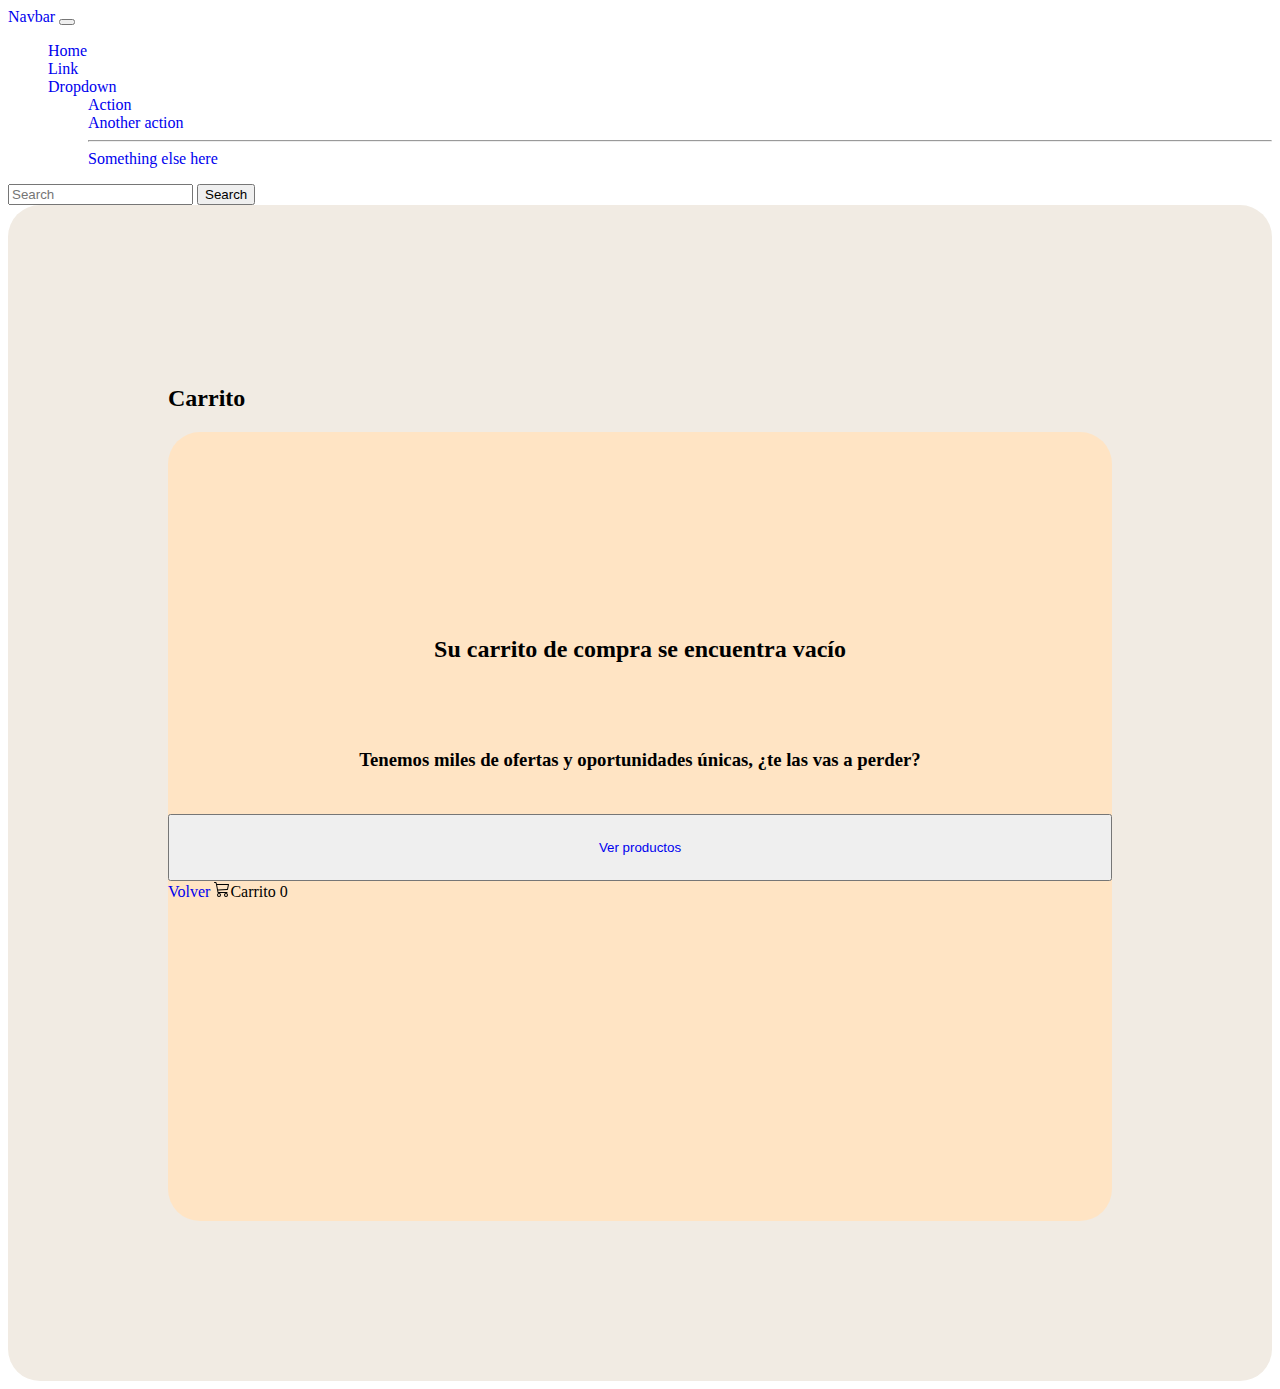
==== pages/carrito.html @ 56a05614 "añadiendo productos al carrito de compras, vaciar productos" ====
<!DOCTYPE html>
<html lang="en">
<head>
    <meta charset="UTF-8">
    <meta http-equiv="X-UA-Compatible" content="IE=edge">
    <meta name="viewport" content="width=device-width, initial-scale=1.0">
    <link href="https://cdn.jsdelivr.net/npm/bootstrap@5.3.0-alpha1/dist/css/bootstrap.min.css" rel="stylesheet" integrity="sha384-GLhlTQ8iRABdZLl6O3oVMWSktQOp6b7In1Zl3/Jr59b6EGGoI1aFkw7cmDA6j6gD" crossorigin="anonymous">
    <link rel="stylesheet" href="../css/styles.css">
    <title>Document</title>
</head>
<body>
    <nav class="navbar navbar-expand-lg bg-body-tertiary">
        <div class="container-fluid">
          <a class="navbar-brand" href="#">Navbar</a>
          <button class="navbar-toggler" type="button" data-bs-toggle="collapse" data-bs-target="#navbarSupportedContent" aria-controls="navbarSupportedContent" aria-expanded="false" aria-label="Toggle navigation">
            <span class="navbar-toggler-icon"></span>
          </button>
          <div class="collapse navbar-collapse" id="navbarSupportedContent">
            <ul class="navbar-nav me-auto mb-2 mb-lg-0">
              <li class="nav-item">
                <a class="nav-link active" aria-current="page" href="#">Home</a>
              </li>
              <li class="nav-item">
                <a class="nav-link" href="#">Link</a>
              </li>
              <li class="nav-item dropdown">
                <a class="nav-link dropdown-toggle" href="#" role="button" data-bs-toggle="dropdown" aria-expanded="false">
                  Dropdown
                </a>
                <ul class="dropdown-menu">
                  <li><a class="dropdown-item" href="#">Action</a></li>
                  <li><a class="dropdown-item" href="#">Another action</a></li>
                  <li><hr class="dropdown-divider"></li>
                  <li><a class="dropdown-item" href="#">Something else here</a></li>
                </ul>
              </li>
              <li class="nav-item">
                <a class="nav-link disabled">Disabled</a>
              </li>
            </ul>
            <form class="d-flex" role="search">
              <input class="form-control me-2" type="search" placeholder="Search" aria-label="Search">
              <button class="btn btn-outline-success" type="submit">Search</button>
            </form>
          </div>
        </div>
      </nav>
    <main class="main-carrito" >
      <h2 class="titulo-principal"> Carrito</h2>
        <!--<div class="contenedor-carrito">
          <h2 id="carrito-vacio" class="carrito-vacio">Su carrito de compra se encuentra vacío</h2>
          <h3 id="carrito-vacio" class="carrito-vacio">Tenemos miles de ofertas y oportunidades únicas, ¿te las vas a perder?</h3>
          <button id="carrito-vacio" class="carrito-vacio">  <a href="./productos.html">Ver productos</a></button>
          <nav>
            <li>
              <a href="boton-volver" href="../pages/productos.html">Volver</a>
              <svg xmlns="http://www.w3.org/2000/svg" width="16" height="16" fill="currentColor" class="bi bi-cart3" viewBox="0 0 16 16">
              <path d="M0 1.5A.5.5 0 0 1 .5 1H2a.5.5 0 0 1 .485.379L2.89 3H14.5a.5.5 0 0 1 .49.598l-1 5a.5.5 0 0 1-.465.401l-9.397.472L4.415 11H13a.5.5 0 0 1 0 1H4a.5.5 0 0 1-.491-.408L2.01 3.607 1.61 2H.5a.5.5 0 0 1-.5-.5zM3.102 4l.84 4.479 9.144-.459L13.89 4H3.102zM5 12a2 2 0 1 0 0 4 2 2 0 0 0 0-4zm7 0a2 2 0 1 0 0 4 2 2 0 0 0 0-4zm-7 1a1 1 0 1 1 0 2 1 1 0 0 1 0-2zm7 0a1 1 0 1 1 0 2 1 1 0 0 1 0-2z"/>
              </svg>Carrito <span class="numerito"> 0</span>
            </li>
          </nav>
          <div id="carrito-productos" class="carrito-productos disabled">
            <div class="carrito-producto">
              <img class="carrito-producto-imagen" src="../img/despantallado.jpg">
              <div class="carrito-producto-titulo">
                <small>Titulo</small>
                <h3>Libro</h3>
              </div>
            <div class="carrito-producto-cantidad">
              <small>Cantidad</small>
              <p>1</p>
            </div>
            <div class="carrito-producto-precio">
              <small>Precio</small>
              <p>$</p>
            </div>
            <div class="carrito-producto-subtotal">
              <small>Prec</small>
              <p>$</p>
            </div>

            <button class="carrito-producto-eliminar"><svg xmlns="http://www.w3.org/2000/svg" width="16" height="16" fill="currentColor" class="bi bi-trash" viewBox="0 0 16 16">
                <path d="M5.5 5.5A.5.5 0 0 1 6 6v6a.5.5 0 0 1-1 0V6a.5.5 0 0 1 .5-.5Zm2.5 0a.5.5 0 0 1 .5.5v6a.5.5 0 0 1-1 0V6a.5.5 0 0 1 .5-.5Zm3 .5a.5.5 0 0 0-1 0v6a.5.5 0 0 0 1 0V6Z"/>
                <path d="M14.5 3a1 1 0 0 1-1 1H13v9a2 2 0 0 1-2 2H5a2 2 0 0 1-2-2V4h-.5a1 1 0 0 1-1-1V2a1 1 0 0 1 1-1H6a1 1 0 0 1 1-1h2a1 1 0 0 1 1 1h3.5a1 1 0 0 1 1 1v1ZM4.118 4 4 4.059V13a1 1 0 0 0 1 1h6a1 1 0 0 0 1-1V4.059L11.882 4H4.118ZM2.5 3h11V2h-11v1Z"/>
              </svg></button>
          
        </div>
        
        <div id="carrito-acciones" class="carrito-acciones disabled">
            <div class="carrito-acciones-izquierda">
                <button id="carrito-acciones-vaciar" class="carrito-acciones-vaciar">Vaciar carrito</button>
            </div>
            <div class="carrito-acciones-derecha">
                <div class="carrito-acciones-total">
                    <p>Total:</p>
                    <p id="total">$3000</p>
                </div>
                <button id="carrito-acciones-comprar" class="carrito-acciones-comprar">Comprar ahora</button>
            </div>
        </div>
    
        <p id="carrito-comprado" class="carrito-comprado disabled">Muchas gracias por tu compra. <i class="bi bi-emoji-laughing"></i></p>
      </div>-->
   
      <div class="contenedor-carrito">
        <h2 id="carrito-vacio" class="carrito-vacio  ">Su carrito de compra se encuentra vacío</h2>
          <h3 id="carrito-vacio" class="carrito-vacio">Tenemos miles de ofertas y oportunidades únicas, ¿te las vas a perder?</h3>
          <button id="carrito-vacio" class="carrito-vacio ">  <a href="./productos.html">Ver productos</a></button>
          <nav>
            <li>
              <a class="boton-volver" href="../pages/productos.html">Volver</a>
              <svg xmlns="http://www.w3.org/2000/svg" width="16" height="16" fill="currentColor" class="bi bi-cart3" viewBox="0 0 16 16">
              <path d="M0 1.5A.5.5 0 0 1 .5 1H2a.5.5 0 0 1 .485.379L2.89 3H14.5a.5.5 0 0 1 .49.598l-1 5a.5.5 0 0 1-.465.401l-9.397.472L4.415 11H13a.5.5 0 0 1 0 1H4a.5.5 0 0 1-.491-.408L2.01 3.607 1.61 2H.5a.5.5 0 0 1-.5-.5zM3.102 4l.84 4.479 9.144-.459L13.89 4H3.102zM5 12a2 2 0 1 0 0 4 2 2 0 0 0 0-4zm7 0a2 2 0 1 0 0 4 2 2 0 0 0 0-4zm-7 1a1 1 0 1 1 0 2 1 1 0 0 1 0-2zm7 0a1 1 0 1 1 0 2 1 1 0 0 1 0-2z"/>
              </svg>Carrito <span class="numerito"> 0</span>
            </li>
          </nav>
     

        <div id="carrito-productos" class="carrito-productos disabled">
            <!-- Esto se va a completar con el JS -->
        </div>

        <div id="carrito-acciones" class="carrito-acciones disabled">
            <div class="carrito-acciones-izquierda">
                <button id="carrito-acciones-vaciar" class="carrito-acciones-vaciar">Vaciar carrito</button>
            </div>
            <div class="carrito-acciones-derecha">
                <div class="carrito-acciones-total">
                    <p>Total:</p>
                    <p id="total">$3000</p>
                </div>
                <button id="carrito-acciones-comprar" class="carrito-acciones-comprar">Comprar ahora</button>
            </div>
        </div>

        <p id="carrito-comprado" class="carrito-comprado">Muchas gracias por tu compra.</p>

    </div>
     

        
        
    </main>

    

    <script src="../js/carrito.js"></script>
    
</body>
</html>
---- css/styles.css ----
*{
    list-style: none;
    text-decoration: none;
}

a{  list-style: none;
    text-decoration: none;}

.principal{background-image: url(../img/old-books-arrangement-with-copy-space.jpg);
background-size: contain;
height: 50rem;}

.top-seller{background-color: rgb(24, 24, 48);
}

.contacto-pag{
    background-image: url(../img/creative-composition-with-different-books.jpg);
    height: 100vh;
    background-size: cover;
    
}



.fondo_apertura{
    margin-top: 8rem;
    display:flex;
    justify-content: center;
    align-self: center;
}

.fondo_inicio_sesion{
    margin-top: 8rem;
}


.main-carrito{
    background-color: rgb(241, 235, 227);
    padding: 10rem;
    border-radius: 2rem;
}
.contenedor-carrito{
    background-color: bisque;
    padding-top: 10rem;
    display:flex;
    flex-direction: column;
    justify-content: center;
    align-content: center;
    padding-bottom: 20rem;
    border-radius: 2rem;

}

.carrito-vacio{text-align: center;
padding: 1.5rem;}

.carrito button{ width: 18rem;
    border-radius: 2rem;
    background-color: blueviolet;
align-self: center;
color: aliceblue;}

.carrito a{color: aliceblue;
    font-size: 20px;

}


.titulo_todas_las_asesorias{text-align: center;
padding-top: 4rem;
padding-bottom: 4rem;}

.main-productos{
   background-color: rgb(224, 221, 218);}

/*carrito de compras*/




.carrito-productos{
    display: flex;
    flex-direction: column;
    gap: 1rem;
}

.carrito-producto{
    display: flex;
    justify-content: space-between;
    background-color: rgba(221, 210, 188, 0.849);
    padding: 0.5rem;
    border-radius: 1rem;
    align-items: center;
}
.carrito-producto-imagen{
    width: 4rem;
    border-radius: 1rem;
}

.carrito-producto small{
    font-size: .75rem;
}

.carrito-producto-eliminar{
    border: 0;
    background-color: transparent;
    width: 10vw;
    cursor: pointer;
}

.carrito-acciones{
    display: flex;
    justify-content: space-between;
}

.carrito-acciones-vaciar{
    border: 0;
    background-color: rgba(221, 210, 188, 0.849);
    padding: 1rem;
    border-radius: 1rem;
    text-transform: uppercase;
    cursor: pointer;
}

.carrito-acciones-comprar{
    border: 0;
    background-color: rgba(221, 210, 188, 0.849);
    padding: 1rem;
    border-radius: 1rem;
    text-transform: uppercase;
    cursor: pointer;
}

.carrito-acciones-derecha{
    display: flex;
}

.carrito-acciones-total{
    display: flex;
    background-color: rgba(221, 210, 188, 0.849);
    padding: 1rem;
    border-radius: 1rem;
    text-transform: uppercase;
    cursor: pointer;
    border-top-left-radius: 1rem;
    border-bottom-right-radius: 1rem;
    gap: 1rem;
}

.disabled{
    display: none;
}

.numero{
    background-color: white;
    padding: 0.5rem
}
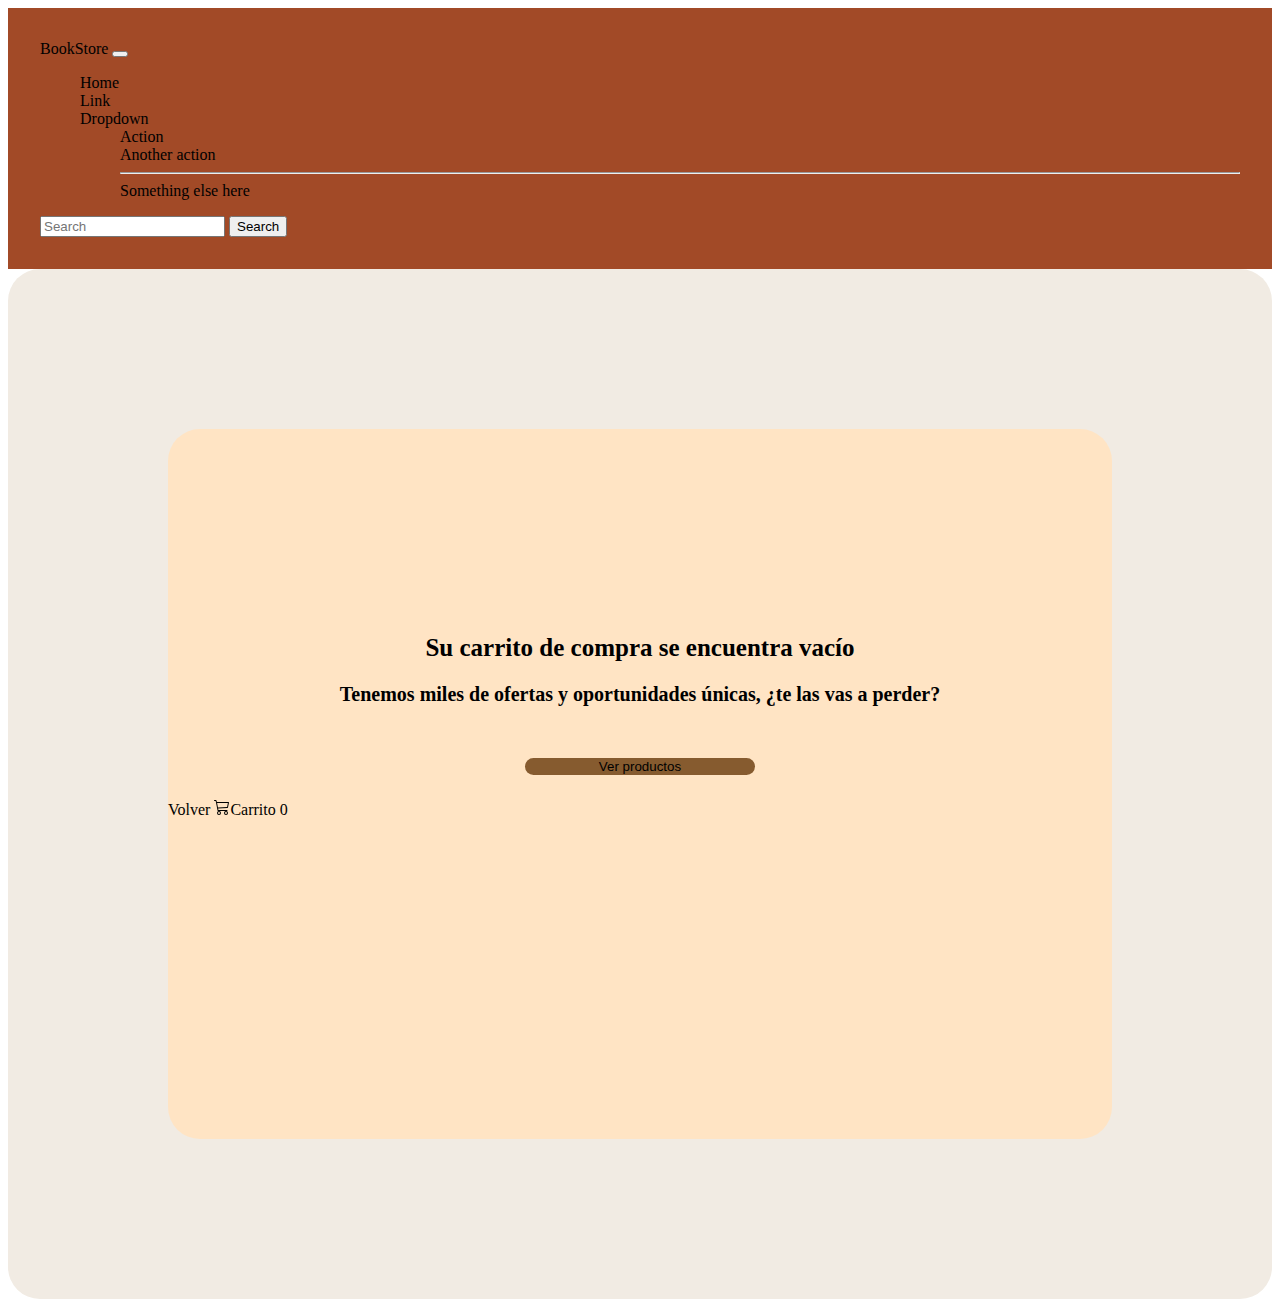
==== commit bc67224f: "agregando estilos" ====
--- a/pages/carrito.html
+++ b/pages/carrito.html
@@ -11,7 +11,7 @@
 <body>
     <nav class="navbar navbar-expand-lg bg-body-tertiary">
         <div class="container-fluid">
-          <a class="navbar-brand" href="#">Navbar</a>
+          <a class="navbar-brand" href="#">BookStore</a>
           <button class="navbar-toggler" type="button" data-bs-toggle="collapse" data-bs-target="#navbarSupportedContent" aria-controls="navbarSupportedContent" aria-expanded="false" aria-label="Toggle navigation">
             <span class="navbar-toggler-icon"></span>
           </button>
@@ -46,7 +46,7 @@
         </div>
       </nav>
     <main class="main-carrito" >
-      <h2 class="titulo-principal"> Carrito</h2>
+      
         <!--<div class="contenedor-carrito">
           <h2 id="carrito-vacio" class="carrito-vacio">Su carrito de compra se encuentra vacío</h2>
           <h3 id="carrito-vacio" class="carrito-vacio">Tenemos miles de ofertas y oportunidades únicas, ¿te las vas a perder?</h3>
@@ -102,19 +102,25 @@
         <p id="carrito-comprado" class="carrito-comprado disabled">Muchas gracias por tu compra. <i class="bi bi-emoji-laughing"></i></p>
       </div>-->
    
-      <div class="contenedor-carrito">
-        <h2 id="carrito-vacio" class="carrito-vacio  ">Su carrito de compra se encuentra vacío</h2>
-          <h3 id="carrito-vacio" class="carrito-vacio">Tenemos miles de ofertas y oportunidades únicas, ¿te las vas a perder?</h3>
-          <button id="carrito-vacio" class="carrito-vacio ">  <a href="./productos.html">Ver productos</a></button>
-          <nav>
-            <li>
-              <a class="boton-volver" href="../pages/productos.html">Volver</a>
-              <svg xmlns="http://www.w3.org/2000/svg" width="16" height="16" fill="currentColor" class="bi bi-cart3" viewBox="0 0 16 16">
-              <path d="M0 1.5A.5.5 0 0 1 .5 1H2a.5.5 0 0 1 .485.379L2.89 3H14.5a.5.5 0 0 1 .49.598l-1 5a.5.5 0 0 1-.465.401l-9.397.472L4.415 11H13a.5.5 0 0 1 0 1H4a.5.5 0 0 1-.491-.408L2.01 3.607 1.61 2H.5a.5.5 0 0 1-.5-.5zM3.102 4l.84 4.479 9.144-.459L13.89 4H3.102zM5 12a2 2 0 1 0 0 4 2 2 0 0 0 0-4zm7 0a2 2 0 1 0 0 4 2 2 0 0 0 0-4zm-7 1a1 1 0 1 1 0 2 1 1 0 0 1 0-2zm7 0a1 1 0 1 1 0 2 1 1 0 0 1 0-2z"/>
-              </svg>Carrito <span class="numerito"> 0</span>
-            </li>
-          </nav>
-     
+      <div class="contenedor-carrito ">
+        <div id="carrito-vacio" class="carrito-vacio" >
+          <h2>Su carrito de compra se encuentra vacío</h2>
+          <h3>Tenemos miles de ofertas y oportunidades únicas, ¿te las vas a perder?</h3>
+          <button>  <a href="./productos.html">Ver productos</a></button>
+        </div>
+          <aside >
+            <nav>
+              <li>
+                <a class="boton-volver" href="../pages/productos.html">Volver</a>
+                <svg xmlns="http://www.w3.org/2000/svg" width="16" height="16" fill="currentColor" class="bi bi-cart3" viewBox="0 0 16 16">
+                <path d="M0 1.5A.5.5 0 0 1 .5 1H2a.5.5 0 0 1 .485.379L2.89 3H14.5a.5.5 0 0 1 .49.598l-1 5a.5.5 0 0 1-.465.401l-9.397.472L4.415 11H13a.5.5 0 0 1 0 1H4a.5.5 0 0 1-.491-.408L2.01 3.607 1.61 2H.5a.5.5 0 0 1-.5-.5zM3.102 4l.84 4.479 9.144-.459L13.89 4H3.102zM5 12a2 2 0 1 0 0 4 2 2 0 0 0 0-4zm7 0a2 2 0 1 0 0 4 2 2 0 0 0 0-4zm-7 1a1 1 0 1 1 0 2 1 1 0 0 1 0-2zm7 0a1 1 0 1 1 0 2 1 1 0 0 1 0-2z"/>
+                </svg>Carrito <span class="numerito"> 0</span>
+              </li>
+            </nav>
+       
+  
+           </aside>
+          
 
         <div id="carrito-productos" class="carrito-productos disabled">
             <!-- Esto se va a completar con el JS -->
@@ -126,14 +132,14 @@
             </div>
             <div class="carrito-acciones-derecha">
                 <div class="carrito-acciones-total">
-                    <p>Total:</p>
-                    <p id="total">$3000</p>
+                    <p></p>
+                    <p id="total"></p>
                 </div>
                 <button id="carrito-acciones-comprar" class="carrito-acciones-comprar">Comprar ahora</button>
             </div>
         </div>
 
-        <p id="carrito-comprado" class="carrito-comprado">Muchas gracias por tu compra.</p>
+        <p id="carrito-comprado" class="carrito-comprado disabled">Muchas gracias por tu compra.</p>
 
     </div>
      
--- a/css/styles.css
+++ b/css/styles.css
@@ -4,7 +4,8 @@
 }
 
 a{  list-style: none;
-    text-decoration: none;}
+    text-decoration: none;
+color: black;}
 
 .principal{background-image: url(../img/old-books-arrangement-with-copy-space.jpg);
 background-size: contain;
@@ -33,7 +34,77 @@
     margin-top: 8rem;
 }
 
-
+.navbar{
+    background-color: rgb(162, 74, 39) ;
+    padding: 2rem;
+}
+.menu{ background-color: rgb(162, 74, 39) ;
+height: 130vh;
+padding-top: 5rem;
+border-radius: .5rem;
+padding-right: 0;}
+
+.boton-menu{
+    border-radius: .2rem;
+    background-color: rgb(246, 192, 137);
+    width: 15vw;
+    margin-bottom: 1rem;
+    margin-right: 2rem;
+    border: none;
+}
+
+.boton-carrito{
+    margin-top: 6rem;
+    margin-right: .1rem;
+    margin-left: 3rem;
+    background-color: white;
+    padding: .28rem;
+    color: black;
+   
+}
+
+.boton-libro{
+    background-color: rgb(246, 192, 137);
+    border: none;
+    border-radius: 1rem;
+    margin: .2rem;
+}
+
+.boton-libro:hover{
+    background-color: rgb(134, 91, 47);
+   
+}
+.producto-imagen{
+   
+}
+
+.suscribe_boletin{
+    margin-top: 3rem;
+    margin-bottom: 4rem;
+
+}
+.suscribe_boletin h2{
+    font-size: 20px;
+    text-align: center;
+}
+
+.suscribe_boletin input{
+    width: 40vw;
+    align-self: center;
+}
+
+.suscribe_boletin button{
+    width: 10vw;
+    align-self: center;
+    margin-top: 1.3rem;
+    background-color: rgb(246, 192, 137);
+    border-radius: 1rem;
+    border: none;
+}
+
+.volver{
+    margin-top: 4rem;
+}
 .main-carrito{
     background-color: rgb(241, 235, 227);
     padding: 10rem;
@@ -76,7 +147,31 @@
 /*carrito de compras*/
 
 
-
+.carrito-vacio h2{
+    font-size: 25px;
+}
+.carrito-vacio button{
+    margin-top: 2rem;
+    background-color: rgb(134, 91, 47);
+    width: 18vw;
+    align-self: center;
+    border-radius: 1rem;
+    border: none;
+}
+
+.on{
+    background-image: url(../img/studio-shot-joyful-european-woman-wears-round-spectacles-holds-many-books.jpg);
+background-size: cover;
+height: 150vh;
+background-color: none;
+padding-top: 0;
+padding-bottom: 0rem;
+
+}
+.carrito-vacio h3{
+    margin-top: 1rem;
+    font-size: 20px;
+}
 
 .carrito-productos{
     display: flex;
@@ -88,7 +183,7 @@
     display: flex;
     justify-content: space-between;
     background-color: rgba(221, 210, 188, 0.849);
-    padding: 0.5rem;
+    padding: 0.8rem;
     border-radius: 1rem;
     align-items: center;
 }
@@ -98,14 +193,17 @@
 }
 
 .carrito-producto small{
-    font-size: .75rem;
+    font-size: .85rem;
+    font-weight: bold;
 }
 
 .carrito-producto-eliminar{
     border: 0;
     background-color: transparent;
-    width: 10vw;
-    cursor: pointer;
+    width: 7vw;
+    cursor: pointer;
+    font-size: 10px;
+    
 }
 
 .carrito-acciones{
@@ -120,6 +218,8 @@
     border-radius: 1rem;
     text-transform: uppercase;
     cursor: pointer;
+    margin-top: 2rem;
+    margin-left: 1rem;
 }
 
 .carrito-acciones-comprar{
@@ -129,6 +229,8 @@
     border-radius: 1rem;
     text-transform: uppercase;
     cursor: pointer;
+    margin-top: 2rem;
+    margin-right: 2rem;
 }
 
 .carrito-acciones-derecha{
@@ -138,20 +240,29 @@
 .carrito-acciones-total{
     display: flex;
     background-color: rgba(221, 210, 188, 0.849);
-    padding: 1rem;
+    padding: .5rem;
     border-radius: 1rem;
     text-transform: uppercase;
     cursor: pointer;
     border-top-left-radius: 1rem;
     border-bottom-right-radius: 1rem;
     gap: 1rem;
-}
-
+    margin-top: 2rem;
+    margin-right: 1rem;
+}
+
+.carrito-comprado{
+    font-weight: bold;
+    font-size: 30px;
+    width: 30vw;
+}
 .disabled{
     display: none;
 }
 
 .numero{
     background-color: white;
-    padding: 0.5rem
+    padding: .25rem;
+    border-radius: 1rem;
+    
 }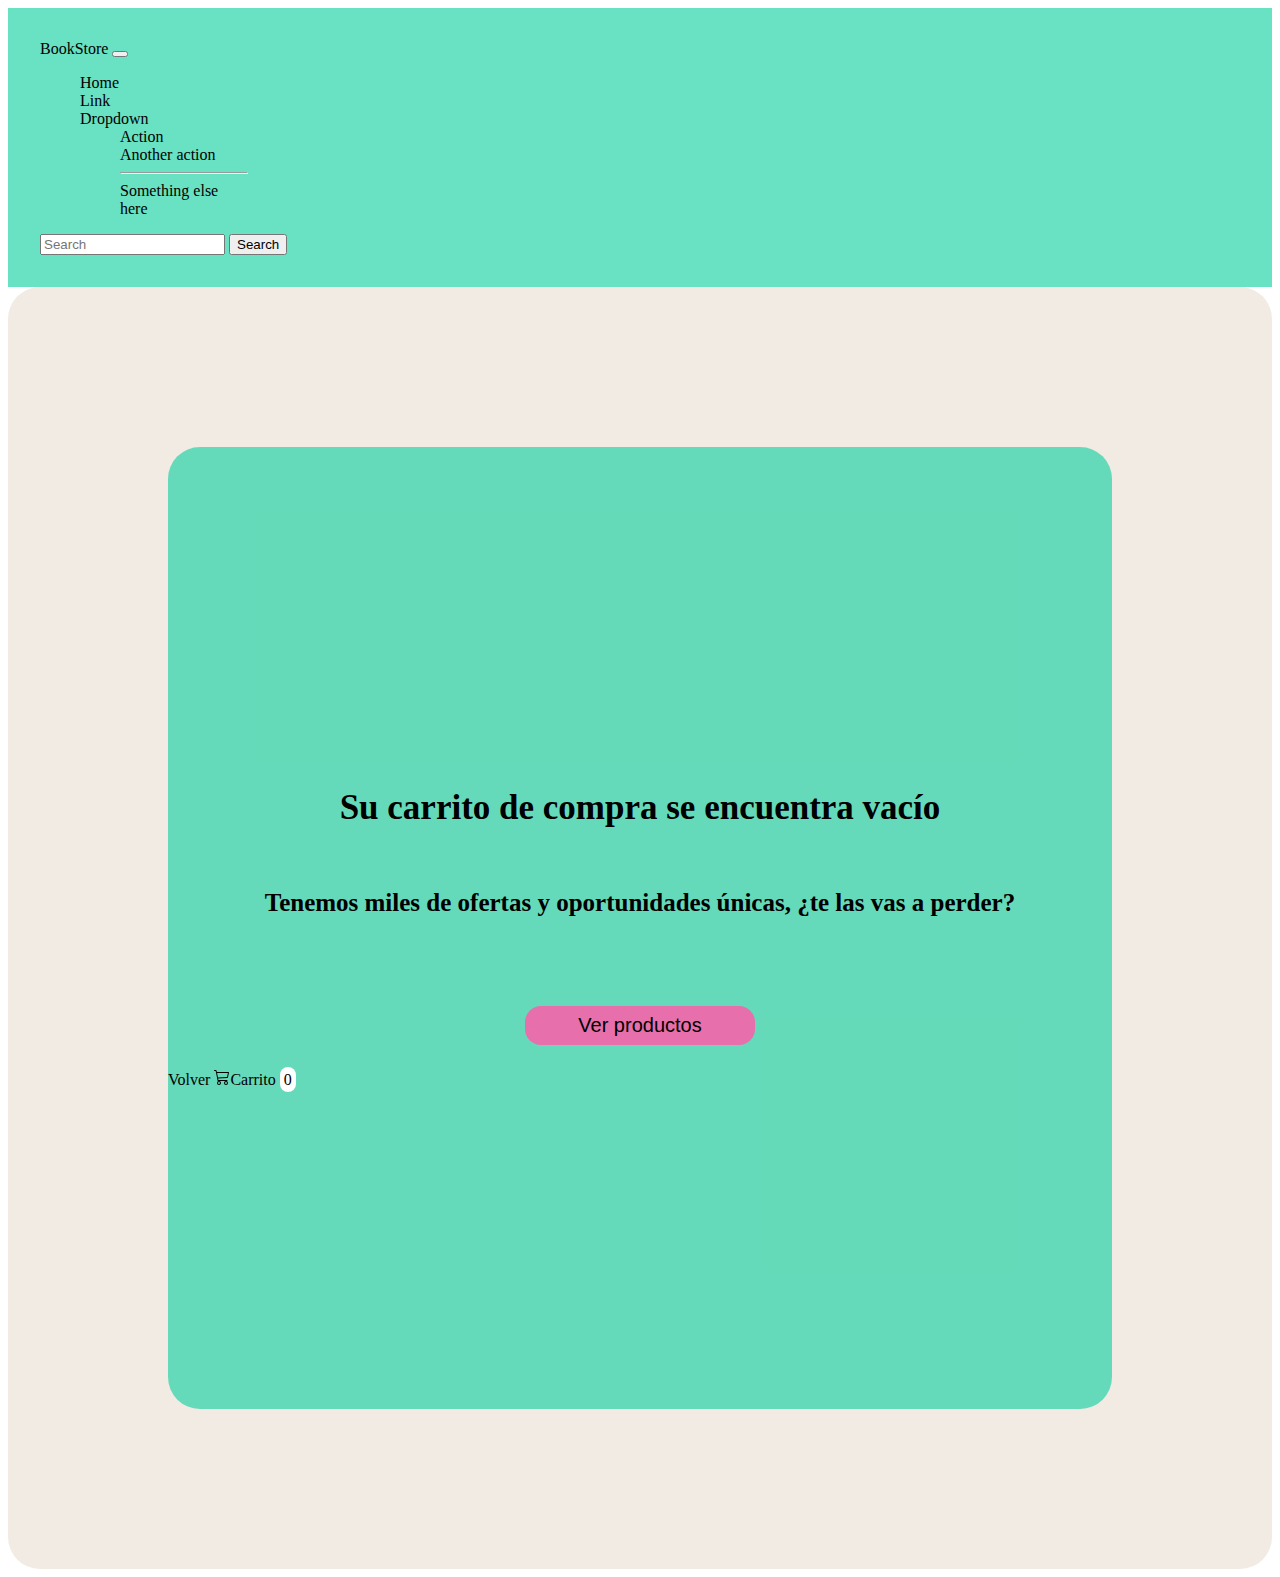
==== commit 796d962b: "agregando estilos" ====
--- a/pages/carrito.html
+++ b/pages/carrito.html
@@ -46,62 +46,7 @@
         </div>
       </nav>
     <main class="main-carrito" >
-      
-        <!--<div class="contenedor-carrito">
-          <h2 id="carrito-vacio" class="carrito-vacio">Su carrito de compra se encuentra vacío</h2>
-          <h3 id="carrito-vacio" class="carrito-vacio">Tenemos miles de ofertas y oportunidades únicas, ¿te las vas a perder?</h3>
-          <button id="carrito-vacio" class="carrito-vacio">  <a href="./productos.html">Ver productos</a></button>
-          <nav>
-            <li>
-              <a href="boton-volver" href="../pages/productos.html">Volver</a>
-              <svg xmlns="http://www.w3.org/2000/svg" width="16" height="16" fill="currentColor" class="bi bi-cart3" viewBox="0 0 16 16">
-              <path d="M0 1.5A.5.5 0 0 1 .5 1H2a.5.5 0 0 1 .485.379L2.89 3H14.5a.5.5 0 0 1 .49.598l-1 5a.5.5 0 0 1-.465.401l-9.397.472L4.415 11H13a.5.5 0 0 1 0 1H4a.5.5 0 0 1-.491-.408L2.01 3.607 1.61 2H.5a.5.5 0 0 1-.5-.5zM3.102 4l.84 4.479 9.144-.459L13.89 4H3.102zM5 12a2 2 0 1 0 0 4 2 2 0 0 0 0-4zm7 0a2 2 0 1 0 0 4 2 2 0 0 0 0-4zm-7 1a1 1 0 1 1 0 2 1 1 0 0 1 0-2zm7 0a1 1 0 1 1 0 2 1 1 0 0 1 0-2z"/>
-              </svg>Carrito <span class="numerito"> 0</span>
-            </li>
-          </nav>
-          <div id="carrito-productos" class="carrito-productos disabled">
-            <div class="carrito-producto">
-              <img class="carrito-producto-imagen" src="../img/despantallado.jpg">
-              <div class="carrito-producto-titulo">
-                <small>Titulo</small>
-                <h3>Libro</h3>
-              </div>
-            <div class="carrito-producto-cantidad">
-              <small>Cantidad</small>
-              <p>1</p>
-            </div>
-            <div class="carrito-producto-precio">
-              <small>Precio</small>
-              <p>$</p>
-            </div>
-            <div class="carrito-producto-subtotal">
-              <small>Prec</small>
-              <p>$</p>
-            </div>
 
-            <button class="carrito-producto-eliminar"><svg xmlns="http://www.w3.org/2000/svg" width="16" height="16" fill="currentColor" class="bi bi-trash" viewBox="0 0 16 16">
-                <path d="M5.5 5.5A.5.5 0 0 1 6 6v6a.5.5 0 0 1-1 0V6a.5.5 0 0 1 .5-.5Zm2.5 0a.5.5 0 0 1 .5.5v6a.5.5 0 0 1-1 0V6a.5.5 0 0 1 .5-.5Zm3 .5a.5.5 0 0 0-1 0v6a.5.5 0 0 0 1 0V6Z"/>
-                <path d="M14.5 3a1 1 0 0 1-1 1H13v9a2 2 0 0 1-2 2H5a2 2 0 0 1-2-2V4h-.5a1 1 0 0 1-1-1V2a1 1 0 0 1 1-1H6a1 1 0 0 1 1-1h2a1 1 0 0 1 1 1h3.5a1 1 0 0 1 1 1v1ZM4.118 4 4 4.059V13a1 1 0 0 0 1 1h6a1 1 0 0 0 1-1V4.059L11.882 4H4.118ZM2.5 3h11V2h-11v1Z"/>
-              </svg></button>
-          
-        </div>
-        
-        <div id="carrito-acciones" class="carrito-acciones disabled">
-            <div class="carrito-acciones-izquierda">
-                <button id="carrito-acciones-vaciar" class="carrito-acciones-vaciar">Vaciar carrito</button>
-            </div>
-            <div class="carrito-acciones-derecha">
-                <div class="carrito-acciones-total">
-                    <p>Total:</p>
-                    <p id="total">$3000</p>
-                </div>
-                <button id="carrito-acciones-comprar" class="carrito-acciones-comprar">Comprar ahora</button>
-            </div>
-        </div>
-    
-        <p id="carrito-comprado" class="carrito-comprado disabled">Muchas gracias por tu compra. <i class="bi bi-emoji-laughing"></i></p>
-      </div>-->
-   
       <div class="contenedor-carrito ">
         <div id="carrito-vacio" class="carrito-vacio" >
           <h2>Su carrito de compra se encuentra vacío</h2>
@@ -114,7 +59,7 @@
                 <a class="boton-volver" href="../pages/productos.html">Volver</a>
                 <svg xmlns="http://www.w3.org/2000/svg" width="16" height="16" fill="currentColor" class="bi bi-cart3" viewBox="0 0 16 16">
                 <path d="M0 1.5A.5.5 0 0 1 .5 1H2a.5.5 0 0 1 .485.379L2.89 3H14.5a.5.5 0 0 1 .49.598l-1 5a.5.5 0 0 1-.465.401l-9.397.472L4.415 11H13a.5.5 0 0 1 0 1H4a.5.5 0 0 1-.491-.408L2.01 3.607 1.61 2H.5a.5.5 0 0 1-.5-.5zM3.102 4l.84 4.479 9.144-.459L13.89 4H3.102zM5 12a2 2 0 1 0 0 4 2 2 0 0 0 0-4zm7 0a2 2 0 1 0 0 4 2 2 0 0 0 0-4zm-7 1a1 1 0 1 1 0 2 1 1 0 0 1 0-2zm7 0a1 1 0 1 1 0 2 1 1 0 0 1 0-2z"/>
-                </svg>Carrito <span class="numerito"> 0</span>
+                </svg>Carrito <span class="CantidadCarrito"> 0</span>
               </li>
             </nav>
        
@@ -122,24 +67,27 @@
            </aside>
           
 
-        <div id="carrito-productos" class="carrito-productos disabled">
+        <div id="carrito-libro" class="carrito-libro disabled">
             <!-- Esto se va a completar con el JS -->
         </div>
 
         <div id="carrito-acciones" class="carrito-acciones disabled">
-            <div class="carrito-acciones-izquierda">
-                <button id="carrito-acciones-vaciar" class="carrito-acciones-vaciar">Vaciar carrito</button>
+            <div class="carrito-boton-vaciar">
+                <button id="carrito-boton-vaciar" class="carrito-boton-vaciar">Vaciar carrito</button>
             </div>
-            <div class="carrito-acciones-derecha">
-                <div class="carrito-acciones-total">
+            <div class="box-carrito-compra">
+                <div class="carrito-monto-total">
                     <p></p>
-                    <p id="total"></p>
+                    <p id="montoTotal"></p>
                 </div>
-                <button id="carrito-acciones-comprar" class="carrito-acciones-comprar">Comprar ahora</button>
+                <button id="carrito-boton-comprar" class="carrito-boton-comprar">Comprar ahora</button>
             </div>
         </div>
 
-        <p id="carrito-comprado" class="carrito-comprado disabled">Muchas gracias por tu compra.</p>
+        <div class="box-ver-detalle disabled"></div>
+     
+
+        <p id="carrito-compra-realizada" class="carrito-compra-realizada disabled">Muchas gracias por tu compra.</p>
 
     </div>
      
--- a/css/styles.css
+++ b/css/styles.css
@@ -35,10 +35,10 @@
 }
 
 .navbar{
-    background-color: rgb(162, 74, 39) ;
+    background-color: rgba(28, 209, 164, 0.658);
     padding: 2rem;
 }
-.menu{ background-color: rgb(162, 74, 39) ;
+.menu{ background-color: rgba(28, 209, 164, 0.658) ;
 height: 130vh;
 padding-top: 5rem;
 border-radius: .5rem;
@@ -46,11 +46,12 @@
 
 .boton-menu{
     border-radius: .2rem;
-    background-color: rgb(246, 192, 137);
+    background-color: rgb(231, 111, 171);
     width: 15vw;
     margin-bottom: 1rem;
     margin-right: 2rem;
     border: none;
+    padding:.5rem;
 }
 
 .boton-carrito{
@@ -64,17 +65,17 @@
 }
 
 .boton-libro{
-    background-color: rgb(246, 192, 137);
+    background-color: rgb(231, 111, 171);
     border: none;
     border-radius: 1rem;
     margin: .2rem;
 }
 
 .boton-libro:hover{
-    background-color: rgb(134, 91, 47);
+    background-color: rgba(238, 150, 194, 0.753);
    
 }
-.producto-imagen{
+.libro-imagen{
    
 }
 
@@ -97,7 +98,7 @@
     width: 10vw;
     align-self: center;
     margin-top: 1.3rem;
-    background-color: rgb(246, 192, 137);
+    background-color: rgb(231, 111, 171);
     border-radius: 1rem;
     border: none;
 }
@@ -111,7 +112,7 @@
     border-radius: 2rem;
 }
 .contenedor-carrito{
-    background-color: bisque;
+    background-color: rgba(28, 209, 164, 0.658);
     padding-top: 10rem;
     display:flex;
     flex-direction: column;
@@ -141,6 +142,24 @@
 padding-top: 4rem;
 padding-bottom: 4rem;}
 
+.btn-group{
+
+    display: flex;
+    width: 10vw;
+    margin-left: 80rem;
+    margin-bottom: 2rem;
+    background-color: rgb(231, 111, 171);
+
+}
+.dropdown-menu{
+width: 10vw;
+background-color: none;
+}
+
+.filtrarPor{
+    border: none;
+    background-color: none
+}
 .main-productos{
    background-color: rgb(224, 221, 218);}
 
@@ -148,11 +167,16 @@
 
 
 .carrito-vacio h2{
-    font-size: 25px;
+    font-size: 35px;
+   padding-top: 8rem;
+   padding-bottom: 2rem;
+   font-weight: bold;
 }
 .carrito-vacio button{
-    margin-top: 2rem;
-    background-color: rgb(134, 91, 47);
+    font-size: 20px;
+    margin-top: 4rem;
+    background-color: rgb(231, 111, 171);
+    padding: 0.5rem;
     width: 18vw;
     align-self: center;
     border-radius: 1rem;
@@ -170,7 +194,7 @@
 }
 .carrito-vacio h3{
     margin-top: 1rem;
-    font-size: 20px;
+    font-size: 25px;
 }
 
 .carrito-productos{
@@ -179,20 +203,20 @@
     gap: 1rem;
 }
 
-.carrito-producto{
+.carrito-libros{
     display: flex;
     justify-content: space-between;
-    background-color: rgba(221, 210, 188, 0.849);
+    background-color: rgba(229, 142, 186, 0.582);
     padding: 0.8rem;
     border-radius: 1rem;
     align-items: center;
 }
-.carrito-producto-imagen{
+.carrito-libro-imagen{
     width: 4rem;
     border-radius: 1rem;
 }
 
-.carrito-producto small{
+.carrito-libros small{
     font-size: .85rem;
     font-weight: bold;
 }
@@ -206,15 +230,20 @@
     
 }
 
+.carrito-libro-titulo h3{
+    font-size: 15px;
+    flex-wrap: nowrap;
+    width: 10vw;
+}
+
 .carrito-acciones{
     display: flex;
     justify-content: space-between;
 }
 
-.carrito-acciones-vaciar{
+.carrito-boton-vaciar{
     border: 0;
-    background-color: rgba(221, 210, 188, 0.849);
-    padding: 1rem;
+    background-color: rgb(231, 111, 171);
     border-radius: 1rem;
     text-transform: uppercase;
     cursor: pointer;
@@ -222,9 +251,9 @@
     margin-left: 1rem;
 }
 
-.carrito-acciones-comprar{
+.carrito-boton-comprar{
     border: 0;
-    background-color: rgba(221, 210, 188, 0.849);
+    background-color: rgb(231, 111, 171);
     padding: 1rem;
     border-radius: 1rem;
     text-transform: uppercase;
@@ -233,13 +262,13 @@
     margin-right: 2rem;
 }
 
-.carrito-acciones-derecha{
-    display: flex;
-}
-
-.carrito-acciones-total{
-    display: flex;
-    background-color: rgba(221, 210, 188, 0.849);
+.box-carrito-compra{
+    display: flex;
+}
+
+.carrito-monto-total{
+    display: flex;
+    background-color: rgb(231, 111, 171);
     padding: .5rem;
     border-radius: 1rem;
     text-transform: uppercase;
@@ -251,7 +280,7 @@
     margin-right: 1rem;
 }
 
-.carrito-comprado{
+.carrito-compra-realizada{
     font-weight: bold;
     font-size: 30px;
     width: 30vw;
@@ -260,7 +289,7 @@
     display: none;
 }
 
-.numero{
+.CantidadCarrito{
     background-color: white;
     padding: .25rem;
     border-radius: 1rem;
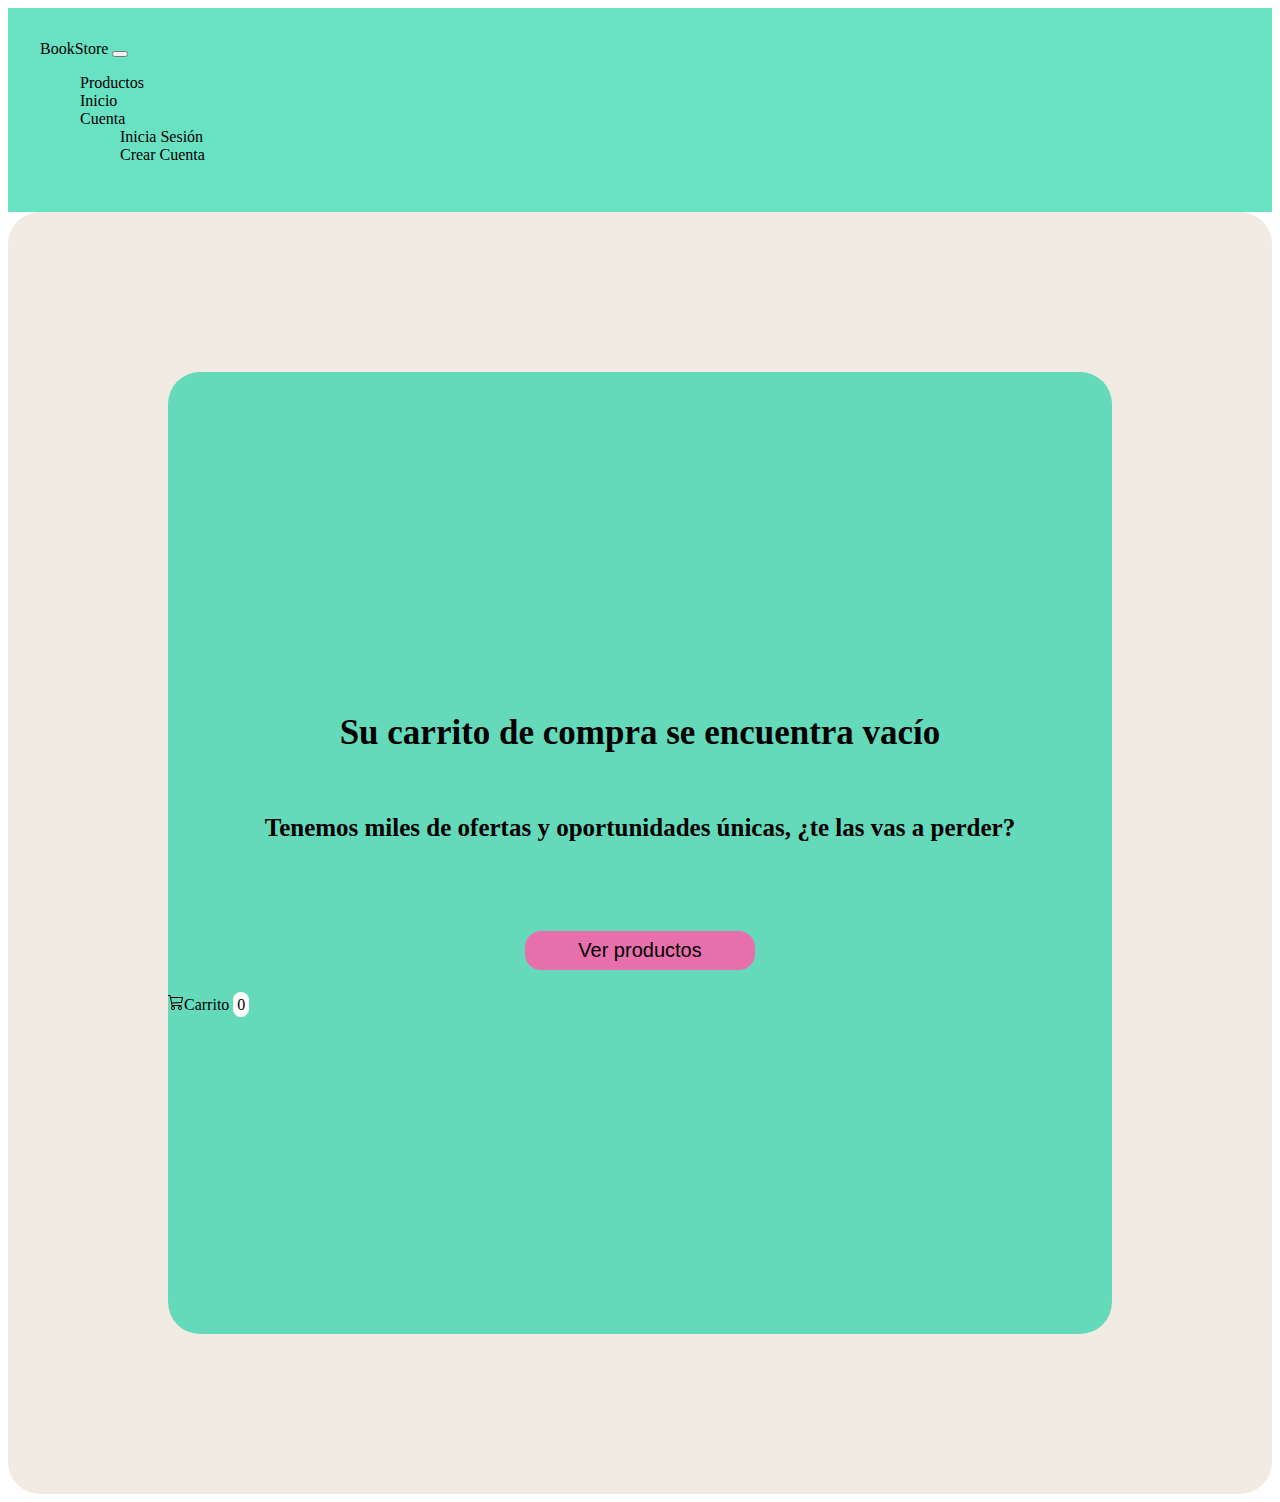
==== commit 8fe9f7d6: "ejorando el filtro de productos en js y estilos" ====
--- a/pages/carrito.html
+++ b/pages/carrito.html
@@ -9,42 +9,40 @@
     <title>Document</title>
 </head>
 <body>
-    <nav class="navbar navbar-expand-lg bg-body-tertiary">
-        <div class="container-fluid">
-          <a class="navbar-brand" href="#">BookStore</a>
-          <button class="navbar-toggler" type="button" data-bs-toggle="collapse" data-bs-target="#navbarSupportedContent" aria-controls="navbarSupportedContent" aria-expanded="false" aria-label="Toggle navigation">
-            <span class="navbar-toggler-icon"></span>
-          </button>
-          <div class="collapse navbar-collapse" id="navbarSupportedContent">
-            <ul class="navbar-nav me-auto mb-2 mb-lg-0">
-              <li class="nav-item">
-                <a class="nav-link active" aria-current="page" href="#">Home</a>
-              </li>
-              <li class="nav-item">
-                <a class="nav-link" href="#">Link</a>
-              </li>
-              <li class="nav-item dropdown">
-                <a class="nav-link dropdown-toggle" href="#" role="button" data-bs-toggle="dropdown" aria-expanded="false">
-                  Dropdown
-                </a>
-                <ul class="dropdown-menu">
-                  <li><a class="dropdown-item" href="#">Action</a></li>
-                  <li><a class="dropdown-item" href="#">Another action</a></li>
-                  <li><hr class="dropdown-divider"></li>
-                  <li><a class="dropdown-item" href="#">Something else here</a></li>
-                </ul>
-              </li>
-              <li class="nav-item">
-                <a class="nav-link disabled">Disabled</a>
-              </li>
+  <nav class="navbar navbar-expand-lg ">
+    <div class="container-fluid">
+      <a class="navbar-brand" href="../index.html">BookStore</a>
+      <button class="navbar-toggler" type="button" data-bs-toggle="collapse" data-bs-target="#navbarSupportedContent" aria-controls="navbarSupportedContent" aria-expanded="false" aria-label="Toggle navigation">
+        <span class="navbar-toggler-icon"></span>
+      </button>
+      <div class="collapse navbar-collapse" id="navbarSupportedContent">
+        <ul class="navbar-nav me-auto mb-2 mb-lg-0">
+          <li class="nav-item">
+            <a class="nav-link active" aria-current="page" href="../pages/productos.html">Productos</a>
+          </li>
+          <li class="nav-item">
+            <a class="nav-link" href="../index.html">Inicio</a>
+          </li>
+          <li class="nav-item dropdown">
+            <a class="nav-link dropdown-toggle" href="#" role="button" data-bs-toggle="dropdown" aria-expanded="false">
+              Cuenta
+            </a>
+            <ul class="dropdown-menu">
+              <li><a class="dropdown-item" href="#">Inicia Sesión</a></li>
+              <li><a class="dropdown-item" href="#">Crear Cuenta</a></li>
+              
             </ul>
-            <form class="d-flex" role="search">
-              <input class="form-control me-2" type="search" placeholder="Search" aria-label="Search">
-              <button class="btn btn-outline-success" type="submit">Search</button>
-            </form>
-          </div>
-        </div>
-      </nav>
+          </li>
+          <li class="nav-item">
+            <a class="nav-link disabled">Disabled</a>
+          </li>
+        </ul>
+        
+        
+        
+      </div>
+    </div>
+  </nav>
     <main class="main-carrito" >
 
       <div class="contenedor-carrito ">
--- a/css/styles.css
+++ b/css/styles.css
@@ -9,11 +9,44 @@
 
 .principal{background-image: url(../img/old-books-arrangement-with-copy-space.jpg);
 background-size: contain;
-height: 50rem;}
-
-.top-seller{background-color: rgb(24, 24, 48);
-}
-
+height: 50rem; display: flex;
+flex-direction: column;}
+
+.libro-detalle{background-color: rgba(28, 209, 164, 0.658);
+    
+}
+.producto-filtrado{
+    padding: 2rem;
+}
+.card-box{
+    display:flex;
+    justify-content: center;
+    align-items: center;
+    flex-direction: row;
+    padding: 5rem;
+}
+.contenedor-libros{
+  
+}
+.filtro-imagen{
+    width: 13vw;
+}
+
+.division{
+ 
+    display: flex;
+    flex-direction: column;
+}
+.principal h1{
+    text-align: center;
+    margin-top: 13rem;
+    margin-bottom: 2rem;
+}
+
+.principal button{
+    
+    align-self: center;
+}
 .contacto-pag{
     background-image: url(../img/creative-composition-with-different-books.jpg);
     height: 100vh;
@@ -21,7 +54,11 @@
     
 }
 
-
+.form-control{
+    width: 30vw;
+    align-self: center;
+    margin-top: 3rem;
+}
 
 .fondo_apertura{
     margin-top: 8rem;
@@ -44,6 +81,15 @@
 border-radius: .5rem;
 padding-right: 0;}
 
+.buscar{
+    border-radius: .2rem;
+    background-color: rgb(231, 111, 171);
+    width: 5vw;
+    margin-top: 1rem;
+    margin-right: 2rem;
+    border: none;
+    padding:.5rem;
+}
 .boton-menu{
     border-radius: .2rem;
     background-color: rgb(231, 111, 171);
@@ -75,9 +121,7 @@
     background-color: rgba(238, 150, 194, 0.753);
    
 }
-.libro-imagen{
-   
-}
+
 
 .suscribe_boletin{
     margin-top: 3rem;
@@ -146,7 +190,7 @@
 
     display: flex;
     width: 10vw;
-    margin-left: 80rem;
+    margin-left: 60rem;
     margin-bottom: 2rem;
     background-color: rgb(231, 111, 171);
 
